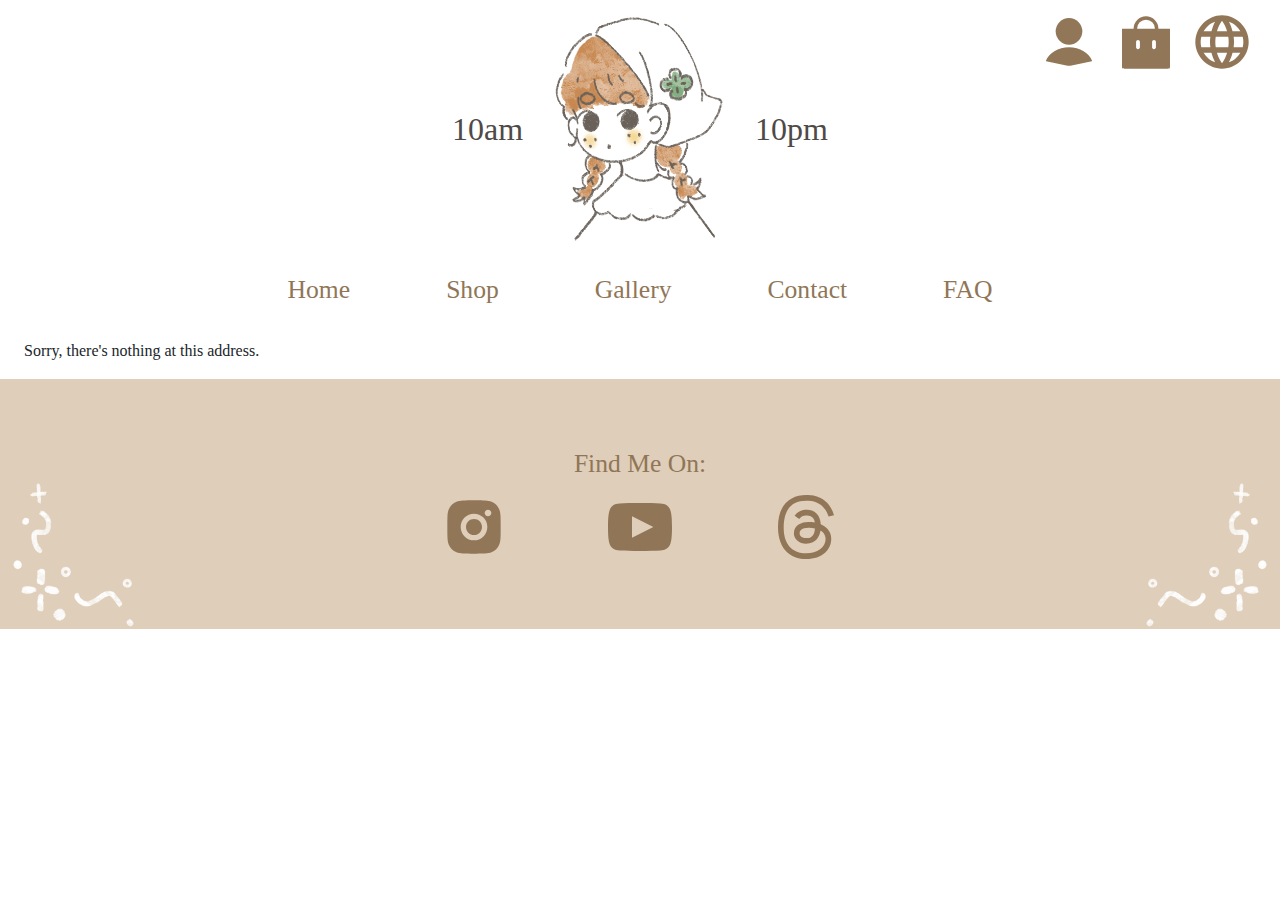
==== index.html @ 8480a0b1 "-finished home page" ====
<!DOCTYPE html>
<html lang="en">

<head>
    <script src="js/carousel.js"></script>
    <meta charset="utf-8" />
    <meta name="viewport" content="width=device-width, initial-scale=1.0" />
    <title>10AM10PM</title>
    <base href="/" />
    <link rel="stylesheet" href="css/bootstrap/bootstrap.min.css" />
    <link rel="stylesheet" href="css/app.css" />
    <link rel="icon" type="image/png" href="favicon.png" />
    <link href="10AM10PM.styles.css" rel="stylesheet" />
</head>

<body>
    <div id="app">
        <svg class="loading-progress">
            <circle r="40%" cx="50%" cy="50%" />
            <circle r="40%" cx="50%" cy="50%" />
        </svg>
        <div class="loading-progress-text"></div>
    </div>

    <div id="blazor-error-ui">
        An unhandled error has occurred.
        <a href="" class="reload">Reload</a>
        <a class="dismiss">🗙</a>
    </div>
    <script src="_framework/blazor.webassembly.js"></script>
</body>

</html>
---- css/app.css ----
@font-face {
    font-family: 'Inknut Antiqua';
    src: url('../fonts/InknutAntiqua-Light.ttf') format('truetype');
    font-weight: 300;
    font-style: normal;
}

@font-face {
    font-family: 'Inknut Antiqua';
    src: url('../fonts/InknutAntiqua-Regular.ttf') format('truetype');
    font-weight: 400;
    font-style: normal;
}

@font-face {
    font-family: 'Inknut Antiqua';
    src: url('../fonts/InknutAntiqua-Medium.ttf') format('truetype');
    font-weight: 500;
    font-style: normal;
}

@font-face {
    font-family: 'Inknut Antiqua';
    src: url('../fonts/InknutAntiqua-SemiBold.ttf') format('truetype');
    font-weight: 600;
    font-style: normal;
}

@font-face {
    font-family: 'Inknut Antiqua';
    src: url('../fonts/InknutAntiqua-Bold.ttf') format('truetype');
    font-weight: 700;
    font-style: normal;
}

@font-face {
    font-family: 'Inknut Antiqua';
    src: url('../fonts/InknutAntiqua-ExtraBold.ttf') format('truetype');
    font-weight: 800;
    font-style: normal;
}

@font-face {
    font-family: 'Inknut Antiqua';
    src: url('../fonts/InknutAntiqua-Black.ttf') format('truetype');
    font-weight: 900;
    font-style: normal;
}
@font-face {
    font-family: 'Zen Old Mincho';
    src: url('../fonts/ZenOldMincho-Regular.ttf') format('truetype');
    font-weight: 400;
    font-style: normal;
    unicode-range: U+4E00-9FFF, U+3400-4DBF, U+20000-2A6DF, U+2A700-2B73F, U+2B740-2B81F, U+2B820-2CEAF;
}

@font-face {
    font-family: 'Zen Old Mincho';
    src: url('../fonts/ZenOldMincho-Medium.ttf') format('truetype');
    font-weight: 500;
    font-style: normal;
    unicode-range: U+4E00-9FFF, U+3400-4DBF, U+20000-2A6DF, U+2A700-2B73F, U+2B740-2B81F, U+2B820-2CEAF;
}

@font-face {
    font-family: 'Zen Old Mincho';
    src: url('../fonts/ZenOldMincho-SemiBold.ttf') format('truetype');
    font-weight: 600;
    font-style: normal;
    unicode-range: U+4E00-9FFF, U+3400-4DBF, U+20000-2A6DF, U+2A700-2B73F, U+2B740-2B81F, U+2B820-2CEAF;
}

@font-face {
    font-family: 'Zen Old Mincho';
    src: url('../fonts/ZenOldMincho-Bold.ttf') format('truetype');
    font-weight: 700;
    font-style: normal;
    unicode-range: U+4E00-9FFF, U+3400-4DBF, U+20000-2A6DF, U+2A700-2B73F, U+2B740-2B81F, U+2B820-2CEAF;
}

@font-face {
    font-family: 'Zen Old Mincho';
    src: url('../fonts/ZenOldMincho-Black.ttf') format('truetype');
    font-weight: 900;
    font-style: normal;
    unicode-range: U+4E00-9FFF, U+3400-4DBF, U+20000-2A6DF, U+2A700-2B73F, U+2B740-2B81F, U+2B820-2CEAF;
}
* {
    font-family: 'Inknut Antiqua', 'Zen Old Mincho', serif;
}

html, body {
    font-family: 'Inknut Antiqua', 'Zen Old Mincho', serif;
    margin: 0;
    padding: 0;
    width: 100%;
    overflow-x: hidden;
}
:lang(zh), :lang(ch), .chinese-text {
    font-family: 'Zen Old Mincho', 'Inknut Antiqua', serif;
    font-weight: 900;
}
.mixed-content {
    font-family: 'Inknut Antiqua', 'Zen Old Mincho', serif;
}
    .mixed-content:lang(zh), .mixed-content:lang(ch) {
        font-weight: 900;
    }
.force-inknut {
    font-family: 'Inknut Antiqua', serif !important;
}
h1:focus {
    outline: none;
}

a, .btn-link {
    color: #0071c1;
}

.btn-primary {
    color: #fff;
    background-color: #1b6ec2;
    border-color: #1861ac;
}

.btn:focus, .btn:active:focus, .btn-link.nav-link:focus, .form-control:focus, .form-check-input:focus {
    box-shadow: 0 0 0 0.1rem white, 0 0 0 0.25rem #258cfb;
}

.content {
    padding-top: 1.1rem;
}

.valid.modified:not([type=checkbox]) {
    outline: 1px solid #26b050;
}

.invalid {
    outline: 1px solid red;
}

.validation-message {
    color: red;
}

#blazor-error-ui {
    background: lightyellow;
    bottom: 0;
    box-shadow: 0 -1px 2px rgba(0, 0, 0, 0.2);
    display: none;
    left: 0;
    padding: 0.6rem 1.25rem 0.7rem 1.25rem;
    position: fixed;
    width: 100%;
    z-index: 1000;
}

    #blazor-error-ui .dismiss {
        cursor: pointer;
        position: absolute;
        right: 0.75rem;
        top: 0.5rem;
    }

.blazor-error-boundary {
    background: url([data-uri]) no-repeat 1rem/1.8rem, #b32121;
    padding: 1rem 1rem 1rem 3.7rem;
    color: white;
}

    .blazor-error-boundary::after {
        content: "An error has occurred."
    }

.loading-progress {
    position: relative;
    display: block;
    width: 8rem;
    height: 8rem;
    margin: 20vh auto 1rem auto;
}

    .loading-progress circle {
        fill: none;
        stroke: #e0e0e0;
        stroke-width: 0.6rem;
        transform-origin: 50% 50%;
        transform: rotate(-90deg);
    }

        .loading-progress circle:last-child {
            stroke: #1b6ec2;
            stroke-dasharray: calc(3.141 * var(--blazor-load-percentage, 0%) * 0.8), 500%;
            transition: stroke-dasharray 0.05s ease-in-out;
        }

.loading-progress-text {
    position: absolute;
    text-align: center;
    font-weight: bold;
    inset: calc(20vh + 3.25rem) 0 auto 0.2rem;
}

    .loading-progress-text:after {
        content: var(--blazor-load-percentage-text, "Loading");
    }

code {
    color: #c02d76;
}
---- 10AM10PM.styles.css ----
/* /Layout/MainLayout.razor.rz.scp.css */
.page[b-xvhh9v6btv] {
    position: relative;
    display: flex;
    flex-direction: column;
}

main[b-xvhh9v6btv] {
    flex: 1;
}

.sidebar[b-xvhh9v6btv] {
    background-image: linear-gradient(180deg, rgb(5, 39, 103) 0%, #3a0647 70%);
}

.top-row[b-xvhh9v6btv] {
    background-color: #f7f7f7;
    border-bottom: 1px solid #d6d5d5;
    justify-content: flex-end;
    height: 3.5rem;
    display: flex;
    align-items: center;
}

    .top-row[b-xvhh9v6btv]  a, .top-row[b-xvhh9v6btv]  .btn-link {
        white-space: nowrap;
        margin-left: 1.5rem;
        text-decoration: none;
    }

    .top-row[b-xvhh9v6btv]  a:hover, .top-row[b-xvhh9v6btv]  .btn-link:hover {
        text-decoration: underline;
    }

    .top-row[b-xvhh9v6btv]  a:first-child {
        overflow: hidden;
        text-overflow: ellipsis;
    }

@media (max-width: 640.98px) {
    .top-row[b-xvhh9v6btv] {
        justify-content: space-between;
    }

    .top-row[b-xvhh9v6btv]  a, .top-row[b-xvhh9v6btv]  .btn-link {
        margin-left: 0;
    }
}

@media (min-width: 641px) {
    .page[b-xvhh9v6btv] {
        flex-direction: row;
    }

    .sidebar[b-xvhh9v6btv] {
        width: 250px;
        height: 100vh;
        position: sticky;
        top: 0;
    }

    .top-row[b-xvhh9v6btv] {
        position: sticky;
        top: 0;
        z-index: 1;
    }

    .top-row.auth[b-xvhh9v6btv]  a:first-child {
        flex: 1;
        text-align: right;
        width: 0;
    }

    .top-row[b-xvhh9v6btv], article[b-xvhh9v6btv] {
        padding-left: 0;
        padding-right: 0;
    }
}
/* /Layout/NavMenu.razor.rz.scp.css */
.navbar-toggler[b-kyd3mx2qys] {
    background-color: #907657;
    border: none;
    padding: 10px;
    cursor: pointer;
}
.navbar-toggler-icon[b-kyd3mx2qys] {
    display: inline-block;
    width: 1.5em;
    height: 1.5em;
    vertical-align: middle;
    content: "";
    background: no-repeat center center;
    background-size: 100% 100%;
    background-image: url("data:image/svg+xml,<svg viewBox='0 0 30 30' xmlns='http://www.w3.org/2000/svg'><path stroke='rgba(255, 255, 255, 1)' stroke-width='2' stroke-linecap='round' stroke-miterlimit='10' d='M4 7h22M4 15h22M4 23h22'/></svg>");
}
.navbar-brand[b-kyd3mx2qys] {
    font-size: 1.1rem;
}

.account_icon[b-kyd3mx2qys] {
    
}
.language-selector[b-kyd3mx2qys] {
    position: relative;
    display: inline-flex;
    align-items: center;
}

.language-dropdown[b-kyd3mx2qys] {
    position: absolute;
    top: 100%;
    right: 0;
    background-color: white;
    border: 1px solid #ccc;
    border-radius: 4px;
    padding: 5px;
    z-index: 1001; /* Increased z-index */
    min-width: 100px;
    box-shadow: 0 2px 5px rgba(0,0,0,0.2); /* Added shadow for visibility */
}

    .language-dropdown button[b-kyd3mx2qys] {
        display: block;
        width: 100%;
        padding: 5px 10px;
        border: none;
        background: none;
        text-align: left;
        cursor: pointer;
    }

        .language-dropdown button:hover[b-kyd3mx2qys] {
            background-color: #f0f0f0;
        }
.navbar-logo[b-kyd3mx2qys] {
    width: 20%;
    height: auto;
    min-width: 100px;
    max-width: 200px;
    padding: 1rem;
}
.svg-container[b-kyd3mx2qys] {
    position: absolute;
    top: 0px;
    right: 2%;
    z-index: 2;
    display: flex;
    align-items: center;
}
.svg-container svg[b-kyd3mx2qys] {
    flex: 0 0 auto;
    margin: 10px 0 0 1vw; /* Adjust horizontal margin as needed */
    cursor: pointer
}
.responsive-svg[b-kyd3mx2qys] {
    width: 7.5vw;
    height: 7.5vw;
    max-width: 4rem;
    max-height: 4rem;
}

.logo-container[b-kyd3mx2qys] {
    position: relative;
    display: flex;
    align-items: center;
    justify-content: center;
    width: 100%;
    z-index: 1
}

.time-text[b-kyd3mx2qys] {
    font-size: 2rem;
    color: #4D4A47;
    margin: 0 1rem;
}
.nav-container[b-kyd3mx2qys] {
    display: flex;
    flex-direction: column;
    align-items: center;
    width: 100%;
    position: relative;
}
.mobile-menu-toggle[b-kyd3mx2qys] {
    display: none;
    position: absolute;
    top: 10px;
    left: 10px;
    z-index: 1000;
}
.nav-item[b-kyd3mx2qys] {
    font-size: clamp(20px, 2vw, 32px);
    padding: 0 0.5rem;
    margin-right: 2rem;
    margin-left: 2rem;
}

.nav-item[b-kyd3mx2qys]  a {
    color: #907657 !important;
    border-radius: 4px;
    height: 3rem;
    display: flex;
    align-items: center;
    line-height: 3rem;
}

.nav-item[b-kyd3mx2qys]  a.active {
    background-color: rgba(255,255,255,0.25);
    color: #907657 !important;
    font-weight: bold;
}

.nav-item[b-kyd3mx2qys]  a:hover {
    color: #A0522D;
    color: white;
}

@media (max-width: 640.98px) {
    .mobile-menu-toggle[b-kyd3mx2qys] {
        display: block;
    }
    .navbar-collapse[b-kyd3mx2qys] {
        position: fixed;
        top: 0;
        left: -100%;
        height: 100vh;
        width: 250px;
        background-color: #F5E9BD;
        transition: left 0.3s ease;
        z-index: 999;
    }
        .navbar-collapse.show[b-kyd3mx2qys] {
            left: 0;
        }
    .nav-item[b-kyd3mx2qys] {
        padding: 0 0;
    }

    .navbar-nav[b-kyd3mx2qys] {
        flex-direction: column;
        padding-top: 60px;
    }
}

@media (min-width: 641px) {
    .navbar-toggler[b-kyd3mx2qys] {
        display: none;
    }

    .navbar-collapse[b-kyd3mx2qys] {
        display: flex !important;
    }

    .navbar-nav[b-kyd3mx2qys] {
        flex-direction: row;
        margin: 0 auto;
    }
    .mobile-menu-toggle[b-kyd3mx2qys] {
        display: none;
    }
}
/* /Pages/Home.razor.rz.scp.css */
.brown-line[b-4cf811va2l] {
    width: 75vw;
    border: none;
    height: 3px;
    background-color: #907657;
    margin: -15px auto auto auto; /* Centers the line and adds vertical space */
    max-width: 75rem;
}
@media (min-width: 640.99px) {
    .full-width-container[b-4cf811va2l] {
        width: 100vw;
        position: relative;
        height: 30vw;
        left: 50%;
        right: 50%;
        margin-left: -50vw;
        margin-right: -50vw;
        background-color: #F5E9BD;
        display: flex;
        flex-direction: column;
        padding: 30px 0;
        justify-content: center;
        align-items: center;
    }
    .carousel-container[b-4cf811va2l] {
        width: 100%;
        max-width: 51vw;
        overflow: hidden;
        position: relative;
        margin: 0 auto;
    }
    .flower-accent-top[b-4cf811va2l],
    .flower-accent-bottom[b-4cf811va2l] {
        position: absolute;
        left: 0;
        right: 0;
        height: 4vw; /* Adjust as needed */
        background-image: url('images/flower_accent.png');
        background-repeat: repeat-x;
        background-size: auto 100%;
    }
}
    @media (max-width: 640.98px) {
        .brown-line[b-4cf811va2l] {
            display: none; /* This hides the line on smaller screens */
        }

        .clover-accent[b-4cf811va2l] {
            display: none;
        }

        .main-content[b-4cf811va2l] {
            margin: 0;
        }

        .carousel-container .carousel img[b-4cf811va2l] {
            width: 50.0%; /* Instead of a fixed width */
            object-fit: contain; /* Maintains aspect ratio */
            padding: 5px;
            /*min-width: 210px*/
        }

        .full-width-container[b-4cf811va2l] {
            width: 100vw;
            position: relative;
            height: 30vh;
            left: 50%;
            right: 50%;
            margin-left: -50vw;
            margin-right: -50vw;
            background-color: #F5E9BD;
            display: flex;
            flex-direction: column;
            padding: 30px 0;
            justify-content: center;
            align-items: center;
        }
        .carousel-container[b-4cf811va2l] {
            width: 100%;
            max-width: 81vw;
            overflow: hidden;
            position: relative;
            margin: 0 auto;
        }
        .flower-accent-top[b-4cf811va2l],
        .flower-accent-bottom[b-4cf811va2l] {
            position: absolute;
            left: 0;
            right: 0;
            height: 10vw; /* Adjust as needed */
            background-image: url('images/flower_accent.png');
            background-repeat: repeat-x;
            background-size: auto 100%;
        }
    }

    .main-container[b-4cf811va2l] {
        display: flex;
        justify-content: center;
        align-items: stretch;
        padding: 20px;
        max-width: 100%;
        box-sizing: border-box;
    }

    .main-content[b-4cf811va2l] {
        text-align: center;
        margin: 0 20px;
        display: flex;
        flex-direction: column;
        justify-content: center;
    }

    .main-image[b-4cf811va2l] {
        max-width: 100%;
        height: auto;
        height: 30vw; /* Instead of a fixed height */
        object-fit: contain; /* Maintains aspect ratio */
        min-height: 200px;
    }

    .clover-accent[b-4cf811va2l] {
        height: 30vw; /* Adjust as needed */
        object-fit: cover;
        align-self: stretch;
    }

    .left-clover[b-4cf811va2l] {
        transform: scaleX(-1);
    }
    /* ... other styles ... */

    .main-content h1[b-4cf811va2l] {
        font-size: clamp(24px, 2vw, 32px);
        color: #907657;
    }

    .main-content h2[b-4cf811va2l] {
        font-size: clamp(12px, 1.2vw, 24px);
        color: #907657;
    }

.main-content p[b-4cf811va2l] {
    font-size: clamp(16px, 1.5vw, 24px);
    color: #907657;
}

.shop-title[b-4cf811va2l] {
    display: flex;
    justify-content: center;
    align-items: center;
    font-size: clamp(36px, 3vw, 48px);
    color: #907657;
    padding: 2vh 0;
}
.spacer[b-4cf811va2l] {
    height: 100px; /* Adjust this value to increase or decrease the space */
    width: 100%;
}
.carousel[b-4cf811va2l] {
    display: flex;
    transition: transform 0.5s ease-in-out;
}

        .carousel img[b-4cf811va2l] {
            width: 33.3%; /* Instead of a fixed width */
            object-fit: contain; /* Maintains aspect ratio */

            padding: 5px;
            /*min-width: 140px*/
        }

    .btn[b-4cf811va2l] {
        position: absolute;
        top: 50%;
        transform: translateY(-50%);
        background: rgba(0,0,0,0.5);
        color: white;
        padding: 10px;
        border: none;
        cursor: pointer;
    }

    .btn-left[b-4cf811va2l] {
        left: 10px;
    }

    .btn-right[b-4cf811va2l] {
        right: 10px;
    }


.custom-button[b-4cf811va2l] {
    display: flex;
    align-items: center;
    justify-content: center;
    background-color: #E0B787; /* Light orange background */
    color: white; /* White text */
    text-decoration: none;
    border-radius: 1vw; /* Rounded corners */
    font-size: clamp(20px, 2vw, 28px);
    font-weight: bold;
    text-transform: lowercase;
    transition: background-color 0.3s ease;
    border: none; /* Remove any default border */
    cursor: pointer; /* Change cursor to pointer on hover */
    height: 5vw;
    width: 15vw;
    min-width: 160px;
    min-height: 60px;
    margin: 2vh;
}

.ch-text[b-4cf811va2l]{
    font-weight: 900;
}

.button-container[b-4cf811va2l] {
    margin-top: 20px; /* Space between carousel and button */
    text-align: center; /* Center the button if needed */
}


.flower-accent-top[b-4cf811va2l] {
    top: 0;
}

.flower-accent-bottom[b-4cf811va2l] {
    bottom: 0;
    transform: rotate(180deg); /* Flip the bottom accent */
}

.full-width-container.green[b-4cf811va2l] {
    background-color: #E0EED9;
}
.custom-button.green[b-4cf811va2l] {
    background-color: #A2B89E; /* Or any color that fits your design for the green section */
}
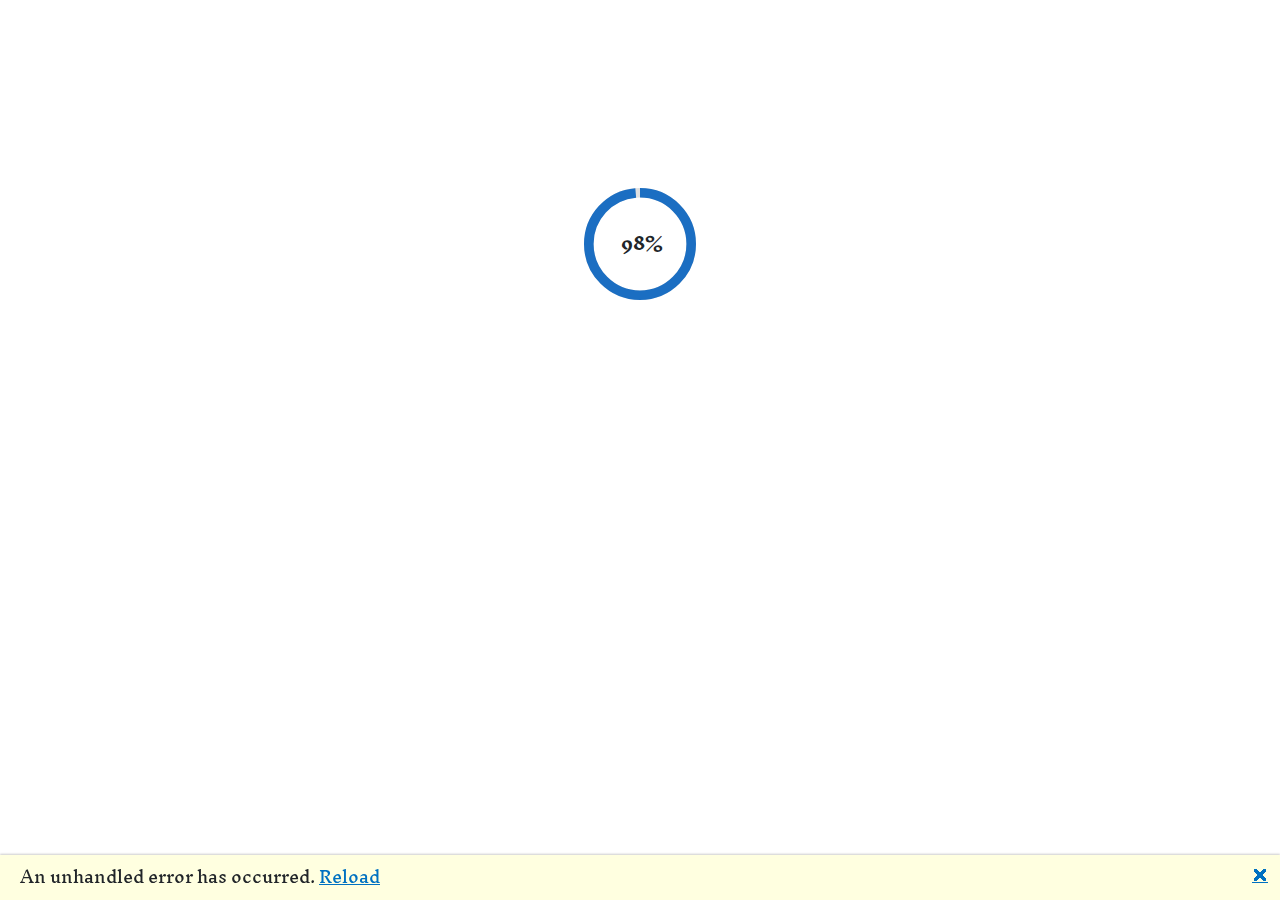
==== commit dc3c1c95: "Website completion, test phase" ====
--- a/index.html
+++ b/index.html
@@ -1,8 +1,8 @@
 <!DOCTYPE html>
 <html lang="en">
-
 <head>
     <script src="js/carousel.js"></script>
+    <script src="https://js.stripe.com/v3/"></script>
     <meta charset="utf-8" />
     <meta name="viewport" content="width=device-width, initial-scale=1.0" />
     <title>10AM10PM</title>
@@ -12,7 +12,6 @@
     <link rel="icon" type="image/png" href="favicon.png" />
     <link href="10AM10PM.styles.css" rel="stylesheet" />
 </head>
-
 <body>
     <div id="app">
         <svg class="loading-progress">
@@ -21,13 +20,51 @@
         </svg>
         <div class="loading-progress-text"></div>
     </div>
-
     <div id="blazor-error-ui">
         An unhandled error has occurred.
         <a href="" class="reload">Reload</a>
         <a class="dismiss">🗙</a>
     </div>
     <script src="_framework/blazor.webassembly.js"></script>
+
+    <script>
+        window.initializeStripe = function () {
+            window.stripe = Stripe('pk_test_51Q2q27KiIA0BqBP9jHNttEKxHFFEmfctH0QEBwAXBZZiYV3fj2tr8VXA9JafPJ4hBvSVBt8F7WRLd3dTFLowVocB00L9AhXna0');
+            window.redirectToCheckout = async function (lineItems, location) {
+                let allowedCountries;
+
+                // Set allowed countries based on selected location
+                switch (location) {
+                    case 'hongkong':
+                        allowedCountries = ['HK'];
+                        break;
+                    case 'macau':
+                        allowedCountries = ['MO'];
+                        break;
+                    case 'taiwan':
+                        allowedCountries = ['TW'];
+                        break;
+                    default:
+                        allowedCountries = ['HK', 'MO', 'TW'];
+                        break;
+                }
+
+                const { error } = await window.stripe.redirectToCheckout({
+                    lineItems: lineItems,
+                    mode: 'payment',
+                    shippingAddressCollection: {
+                        allowedCountries: allowedCountries,
+                    },
+                    successUrl: window.location.origin + '/success',
+                    cancelUrl: window.location.origin + '/canceled',
+                });
+                if (error) {
+                    console.error('Error:', error);
+                }
+            };
+        }
+        // Call initializeStripe after Blazor is loaded
+        Blazor.start().then(initializeStripe);
+    </script>
 </body>
-
 </html>--- a/10AM10PM.styles.css
+++ b/10AM10PM.styles.css
@@ -150,13 +150,24 @@
 .svg-container svg[b-kyd3mx2qys] {
     flex: 0 0 auto;
     margin: 10px 0 0 1vw; /* Adjust horizontal margin as needed */
-    cursor: pointer
+    cursor: pointer;
+    position: relative;
 }
 .responsive-svg[b-kyd3mx2qys] {
     width: 7.5vw;
     height: 7.5vw;
     max-width: 4rem;
     max-height: 4rem;
+}
+.cart-count[b-kyd3mx2qys] {
+    position: absolute;
+    background-color: #917657;
+    color: #FFFFFF; /* Dark yellow color */
+    border-radius: 50%;
+    padding: 2px 6px;
+    font-size: 0.8rem;
+    font-weight: bold;
+    font-family: 'Arial', sans-serif; /* You can change this to match your preferred font */
 }
 
 .logo-container[b-kyd3mx2qys] {
@@ -258,6 +269,308 @@
         display: none;
     }
 }
+/* /Pages/Cart.razor.rz.scp.css */
+.container[b-8nebi77v7z] {
+    max-width: 1200px;
+    margin: 0 auto;
+    padding: 20px;
+}
+
+.top-section[b-8nebi77v7z] {
+    background-color: #E0EED9;
+    padding: 20px;
+    display: flex;
+    justify-content: space-between;
+    align-items: center;
+    margin-bottom: 0;
+}
+
+    .top-section h1[b-8nebi77v7z] {
+        color: #907657;
+        margin: 0;
+    }
+
+.keep-shopping-btn[b-8nebi77v7z] {
+    background-color: #907657;
+    color: white;
+    border: none;
+    padding: 10px 20px;
+    cursor: pointer;
+    border-radius: 5px;
+}
+.cart-content[b-8nebi77v7z] {
+    /* Remove any top margin to eliminate white space */
+    margin-top: 0;
+}
+
+.cart-table[b-8nebi77v7z] {
+    width: 100%;
+    border-collapse: collapse;
+    margin-top: 20px;
+}
+
+    .cart-table th[b-8nebi77v7z] {
+        background-color: #E0EED9;
+        color: #907657;
+        padding: 10px;
+        text-align: left;
+    }
+
+    .cart-table td[b-8nebi77v7z] {
+        background-color: white;
+        padding: 10px;
+        border-bottom: 3px solid #907657;
+    }
+
+.cart-item img[b-8nebi77v7z] {
+    width: 100px;
+    height: 100px;
+    object-fit: cover;
+    margin-right: 10px;
+}
+
+.quantity-control-container[b-8nebi77v7z] {
+    display: flex;
+    align-items: center;
+    justify-content: flex-start;
+    gap: 10px;
+}
+
+.quantity-control[b-8nebi77v7z] {
+    display: flex;
+    align-items: center;
+    border: 2px solid #907657;
+    border-radius: 8px;
+    overflow: hidden;
+    width: fit-content;
+    background-color: white;
+}
+
+    .quantity-control button[b-8nebi77v7z] {
+        background-color: white;
+        color: black;
+        border: none;
+        padding: 5px 10px;
+        cursor: pointer;
+        font-size: 16px;
+        font-weight: bold;
+    }
+
+    .quantity-control input[b-8nebi77v7z] {
+        width: 40px;
+        text-align: center;
+        border: none;
+        background-color: white;
+        color: #907657;
+        font-weight: bold;
+        font-size: 16px;
+        padding: 5px 0;
+        -moz-appearance: textfield;
+    }
+
+        .quantity-control input[b-8nebi77v7z]::-webkit-outer-spin-button,
+        .quantity-control input[b-8nebi77v7z]::-webkit-inner-spin-button {
+            -webkit-appearance: none;
+            margin: 0;
+        }
+
+.trash-icon[b-8nebi77v7z] {
+    color: #907657;
+    cursor: pointer;
+    font-size: 20px;
+}
+
+.bottom-section[b-8nebi77v7z] {
+    display: flex;
+    margin-top: 20px;
+    gap: 20px;
+}
+
+.delivery-options[b-8nebi77v7z] {
+    flex: 1;
+    background-color: #E0EED9;
+    padding: 20px;
+    border-radius: 10px;
+}
+
+    .delivery-options select[b-8nebi77v7z] {
+        width: 100%;
+        padding: 10px;
+        margin-top: 5px;
+        margin-bottom: 15px;
+        border: 1px solid #907657;
+        border-radius: 5px;
+    }
+
+.order-summary[b-8nebi77v7z] {
+    flex: 1;
+    background-color: white;
+    border: 3px solid #907657;
+    padding: 20px;
+    border-radius: 10px;
+}
+
+.checkout-btn[b-8nebi77v7z] {
+    background-color: #907657;
+    color: white;
+    border: none;
+    padding: 10px 20px;
+    cursor: pointer;
+    width: 100%;
+    margin-top: 20px;
+    border-radius: 5px;
+}
+
+    .checkout-btn:disabled[b-8nebi77v7z] {
+        background-color: #cccccc;
+        cursor: not-allowed;
+    }
+.empty-cart[b-8nebi77v7z] {
+    background-color: white;
+    padding: 60px 20px;
+    text-align: center;
+    margin-top: 0;
+    border-bottom-left-radius: 10px;
+    border-bottom-right-radius: 10px;
+}
+
+.empty-cart-content[b-8nebi77v7z] {
+    max-width: 400px;
+    margin: 0 auto;
+}
+
+.empty-cart h2[b-8nebi77v7z] {
+    color: #907657;
+    font-size: 24px;
+    margin-bottom: 15px;
+}
+
+.empty-cart p[b-8nebi77v7z] {
+    color: #907657;
+    margin-bottom: 30px;
+}
+
+.shop-now-btn[b-8nebi77v7z] {
+    background-color: #907657;
+    color: white;
+    border: none;
+    padding: 15px 40px;
+    font-size: 18px;
+    cursor: pointer;
+    border-radius: 5px;
+    transition: background-color 0.3s ease;
+}
+
+    .shop-now-btn:hover[b-8nebi77v7z] {
+        background-color: #A0522D;
+    }
+/* /Pages/Contact.razor.rz.scp.css */
+.form-container[b-82aqpd05nt]{
+    display: flex;
+    justify-content: center;
+}
+/* /Pages/FAQ.razor.rz.scp.css */
+.faq-container[b-ncxyjdjt8y] {
+    max-width: 800px;
+    margin: 0 auto;
+    padding: 20px;
+    font-family: Arial, sans-serif;
+    line-height: 1.6;
+    color: #333;
+}
+
+h1[b-ncxyjdjt8y] {
+    color: #907657;
+    border-bottom: 2px solid #907657;
+    padding-bottom: 10px;
+}
+
+h2[b-ncxyjdjt8y] {
+    color: #907657;
+    margin-top: 30px;
+}
+
+h3[b-ncxyjdjt8y] {
+    color: #A0522D;
+}
+
+ul[b-ncxyjdjt8y], ol[b-ncxyjdjt8y] {
+    margin-left: 20px;
+}
+
+p[b-ncxyjdjt8y] {
+    margin-bottom: 15px;
+}
+
+strong[b-ncxyjdjt8y] {
+    font-weight: bold;
+}
+/* /Pages/Gallery.razor.rz.scp.css */
+.gallery-container[b-njn78og784] {
+    background-color: #E0EED9;
+    padding: 0;
+    padding-top: 1%;
+    padding-bottom: 1%;
+    position: relative;
+    width: 100vw;
+    left: 50%;
+    right: 50%;
+    margin-left: -50vw;
+    margin-right: -50vw;
+}
+
+.gallery-title[b-njn78og784] {
+    color: #907657;
+    text-align: center;
+    font-size: 3.5rem;
+    margin-bottom: 1rem;
+}
+
+.flower-accent[b-njn78og784] {
+    background-image: url('images/flower_accent.png');
+    background-repeat: repeat-x;
+    background-size: auto 100%;
+    height: 4vw;
+    margin-bottom: 2rem;
+}
+
+.image-grid[b-njn78og784] {
+    display: grid;
+    grid-template-columns: repeat(3, 1fr);
+    gap: 3rem;
+    padding: 3rem;
+}
+
+.image-item[b-njn78og784] {
+    cursor: pointer;
+    transition: transform 0.3s ease;
+    aspect-ratio: 1 / 1;
+    overflow: hidden;
+}
+
+    .image-item:hover[b-njn78og784] {
+        transform: scale(1.05);
+    }
+
+    .image-item img[b-njn78og784] {
+        width: 100%;
+        height: 100%;
+        object-fit: cover;
+        object-position: center;
+        border-radius: 8px;
+    }
+
+@media (max-width: 768px) {
+    .image-grid[b-njn78og784] {
+        grid-template-columns: repeat(2, 1fr);
+    }
+}
+
+@media (max-width: 480px) {
+    .image-grid[b-njn78og784] {
+        grid-template-columns: 1fr;
+    }
+}
 /* /Pages/Home.razor.rz.scp.css */
 .brown-line[b-4cf811va2l] {
     width: 75vw;
@@ -267,6 +580,16 @@
     margin: -15px auto auto auto; /* Centers the line and adds vertical space */
     max-width: 75rem;
 }
+.input-container[b-4cf811va2l] {
+    display: flex;
+    align-items: center;
+    justify-content: center;
+    gap: 20px; /* Space between carousel and buttons */
+    width: 100%;
+    max-width: calc(51vw + 100px); /* Carousel width plus space for buttons */
+    margin: 0 auto;
+}
+
 @media (min-width: 640.99px) {
     .full-width-container[b-4cf811va2l] {
         width: 100vw;
@@ -300,6 +623,15 @@
         background-repeat: repeat-x;
         background-size: auto 100%;
     }
+    .clover-accent[b-4cf811va2l] {
+        display: none;
+    }
+    .main-image[b-4cf811va2l] {
+        width: 100vw;
+        height: 30vw;
+        object-fit: cover;
+        min-height: 200px;
+    } 
 }
     @media (max-width: 640.98px) {
         .brown-line[b-4cf811va2l] {
@@ -312,6 +644,11 @@
 
         .main-content[b-4cf811va2l] {
             margin: 0;
+        }
+        .main-image[b-4cf811va2l] {
+        height: 50vw; /* Adjust this value to control the relative height on mobile */
+        object-fit: cover; /* This ensures the image covers the container and gets cut off on the sides */
+        object-position: center; /* Keeps the central part of the image visible */
         }
 
         .carousel-container .carousel img[b-4cf811va2l] {
@@ -339,7 +676,7 @@
         .carousel-container[b-4cf811va2l] {
             width: 100%;
             max-width: 81vw;
-            overflow: hidden;
+            overflow: visible;
             position: relative;
             margin: 0 auto;
         }
@@ -353,32 +690,32 @@
             background-repeat: repeat-x;
             background-size: auto 100%;
         }
+        .btn[b-4cf811va2l] {
+            padding: 15px; /* Smaller buttons on mobile */
+            width: 30px;
+            height: 30px;
+        }
     }
 
     .main-container[b-4cf811va2l] {
         display: flex;
-        justify-content: center;
-        align-items: stretch;
-        padding: 20px;
-        max-width: 100%;
+        flex-direction: column;
+        align-items: center;
+        width: 100%;
+        padding: 0;
         box-sizing: border-box;
+        overflow: hidden;
     }
 
     .main-content[b-4cf811va2l] {
+        width: 100%;
         text-align: center;
-        margin: 0 20px;
         display: flex;
         flex-direction: column;
-        justify-content: center;
-    }
-
-    .main-image[b-4cf811va2l] {
-        max-width: 100%;
-        height: auto;
-        height: 30vw; /* Instead of a fixed height */
-        object-fit: contain; /* Maintains aspect ratio */
-        min-height: 200px;
-    }
+        align-items: center;
+    }
+
+    
 
     .clover-accent[b-4cf811va2l] {
         height: 30vw; /* Adjust as needed */
@@ -431,24 +768,25 @@
             /*min-width: 140px*/
         }
 
-    .btn[b-4cf811va2l] {
-        position: absolute;
-        top: 50%;
-        transform: translateY(-50%);
-        background: rgba(0,0,0,0.5);
-        color: white;
-        padding: 10px;
-        border: none;
-        cursor: pointer;
-    }
-
-    .btn-left[b-4cf811va2l] {
-        left: 10px;
-    }
-
-    .btn-right[b-4cf811va2l] {
-        right: 10px;
-    }
+.btn[b-4cf811va2l] {
+    position: static;
+    top: 50%;
+    background: rgba(144, 118, 87, 0.7); /* Using your theme brown color with some transparency */
+    color: white;
+    padding: 20px;
+    border: none;
+    cursor: pointer;
+    border-radius: 50%;
+    width: 2vw;
+    height: 2vw;
+    display: flex;
+    align-items: center;
+    justify-content: center;
+    transition: background-color 0.3s ease;
+    flex-shrink: 0
+}
+
+    
 
 
 .custom-button[b-4cf811va2l] {
@@ -480,7 +818,9 @@
     margin-top: 20px; /* Space between carousel and button */
     text-align: center; /* Center the button if needed */
 }
-
+.mixed-content[b-4cf811va2l]{
+    padding: 5pt;
+}
 
 .flower-accent-top[b-4cf811va2l] {
     top: 0;
@@ -497,3 +837,483 @@
 .custom-button.green[b-4cf811va2l] {
     background-color: #A2B89E; /* Or any color that fits your design for the green section */
 }
+/* /Pages/ImageViewer.razor.rz.scp.css */
+.image-viewer-container[b-e759wyygk5] {
+    display: flex;
+    flex-direction: column;
+    align-items: center;
+    justify-content: flex-start;
+    min-height: 100vh;
+    background-color: #E0EED9;
+    position: relative;
+    width: 100vw;
+    left: 50%;
+    right: 50%;
+    padding-top: 1%;
+    padding-bottom: 1%;
+    margin-left: -50vw;
+    margin-right: -50vw;
+    box-sizing: border-box;
+}
+
+.gallery-title[b-e759wyygk5] {
+    color: #907657;
+    text-align: center;
+    font-size: 3.5rem;
+    margin-bottom: 1rem;
+}
+
+.flower-accent[b-e759wyygk5] {
+    background-image: url('../images/flower_accent.png');
+    background-repeat: repeat-x;
+    background-size: auto 100%;
+    height: 8vh;
+    min-height: 30px;
+    width: 100%;
+    margin-bottom: 2rem;
+}
+
+.image-navigation[b-e759wyygk5] {
+    display: flex;
+    align-items: center;
+    justify-content: center;
+    width: 100%;
+    position: relative;
+}
+
+.image-container[b-e759wyygk5] {
+    width: 60vw;
+    height: 80vh;
+    display: flex;
+    justify-content: center;
+    align-items: center;
+    overflow: hidden;
+    position: relative;
+}
+
+.full-image[b-e759wyygk5] {
+    position: absolute;
+    top: 50%;
+    left: 50%;
+    transform: translate(-50%, -50%);
+    width: 100%;
+    height: 100%;
+    object-fit: cover;
+}
+
+.nav-button[b-e759wyygk5] {
+    background-color: #E0EED9;
+    color: #907657;
+    border: none;
+    padding: 5rem 2rem;
+    font-size: 8rem;
+    cursor: pointer;
+    transition: background-color 0.3s ease;
+    position: absolute;
+    top: 50%;
+    transform: translateY(-50%);
+    z-index: 10;
+}
+
+    .nav-button:hover[b-e759wyygk5] {
+        background-color: #A0522D;
+    }
+
+.nav-button-left[b-e759wyygk5] {
+    left: 1rem;
+}
+
+.nav-button-right[b-e759wyygk5] {
+    right: 1rem;
+}
+
+@media (max-width: 768px) {
+    .image-container[b-e759wyygk5] {
+        width: 90vw;
+        height: 50vh;
+    }
+
+    .nav-button[b-e759wyygk5] {
+        position: static;
+        transform: none;
+        margin-top: 1rem;
+    }
+
+    .image-navigation[b-e759wyygk5] {
+        flex-direction: column;
+    }
+}
+
+@media (max-width: 480px) {
+    .image-container[b-e759wyygk5] {
+        width: 95vw;
+        height: 40vh;
+    }
+}
+/* /Pages/ProductDetails.razor.rz.scp.css */
+
+.main-container[b-aettxkuqa2] {
+    display: flex;
+    flex: 1;
+    max-width: 1200px;
+    margin: 0 auto; /* Add this line to center the container */
+    width: 100%; /* Add this line to ensure full width */
+}
+
+.left-column[b-aettxkuqa2], .right-column[b-aettxkuqa2] {
+    flex: 1;
+}
+
+.left-column[b-aettxkuqa2] {
+    background-color: white; /* Changed from #E0EED9 to white */
+    padding: 20px;
+    display: flex;
+    flex-direction: column;
+    align-items: center;
+}
+
+.main-image-container[b-aettxkuqa2] {
+    width: 100%;
+    padding-bottom: 100%;
+    position: relative;
+    overflow: hidden;
+    margin-bottom: 20px;
+}
+
+    .main-image-container img[b-aettxkuqa2] {
+        position: absolute;
+        top: 0;
+        left: 0;
+        width: 100%;
+        height: 100%;
+        object-fit: cover;
+    }
+
+.thumbnail-container[b-aettxkuqa2] {
+    display: flex;
+    flex-wrap: wrap;
+    justify-content: space-between;
+    width: 100%;
+}
+
+.thumbnail[b-aettxkuqa2] {
+    width: calc(50% - 5px);
+    padding-bottom: calc(50% - 5px);
+    margin-bottom: 10px;
+    position: relative;
+    overflow: hidden;
+}
+
+    .thumbnail img[b-aettxkuqa2] {
+        position: absolute;
+        top: 0;
+        left: 0;
+        width: 100%;
+        height: 100%;
+        object-fit: cover;
+    }
+
+.right-column[b-aettxkuqa2] {
+    display: flex;
+    flex-direction: column;
+    padding: 20px;
+    background-color: white;
+}
+
+.right-top[b-aettxkuqa2] {
+    flex: 1;
+    background-color: #F5E9BD;
+    border-radius: 20px;
+    padding: 20px;
+    margin-bottom: 20px;
+}
+
+.right-bottom[b-aettxkuqa2] {
+    flex: 1;
+    padding: 20px;
+}
+
+.bottom-section[b-aettxkuqa2] {
+    background-color: white; /* Changed from #E0EED9 to white */
+    padding: 40px 20px;
+    display: flex;
+    justify-content: center;
+    align-items: center;
+}
+
+.bottom-images[b-aettxkuqa2] {
+    display: flex;
+    justify-content: center;
+    gap: 20px;
+    flex-wrap: wrap;
+}
+
+.bottom-image[b-aettxkuqa2] {
+    width: 200px;
+    height: 200px;
+    overflow: hidden;
+}
+
+    .bottom-image img[b-aettxkuqa2] {
+        width: 100%;
+        height: 100%;
+        object-fit: cover;
+    }
+.right-top h1[b-aettxkuqa2] {
+    color: #907657;
+    margin-bottom: 10px;
+}
+
+.right-top .price[b-aettxkuqa2] {
+    font-size: 1.5em;
+    font-weight: bold;
+    color: #907657;
+    margin-bottom: 10px;
+}
+
+.quantity-selector[b-aettxkuqa2] {
+    margin-bottom: 20px;
+}
+
+    .quantity-selector label[b-aettxkuqa2] {
+        margin-right: 10px;
+    }
+
+    .quantity-selector input[b-aettxkuqa2] {
+        width: 60px;
+        padding: 5px;
+    }
+
+.add-to-cart-button[b-aettxkuqa2], .buy-now-button[b-aettxkuqa2] {
+    background-color: #907657;
+    color: white;
+    border: none;
+    padding: 10px 20px;
+    font-size: 1em;
+    cursor: pointer;
+    transition: background-color 0.3s;
+    width: 100%;
+    margin-bottom: 10px;
+}
+
+    .add-to-cart-button:hover[b-aettxkuqa2], .buy-now-button:hover[b-aettxkuqa2] {
+        background-color: #705637;
+    }
+
+.buy-now-button[b-aettxkuqa2] {
+    background-color: #E0B787;
+}
+
+    .buy-now-button:hover[b-aettxkuqa2] {
+        background-color: #D1A676;
+    }
+
+.right-bottom h2[b-aettxkuqa2] {
+    color: #907657;
+    margin-bottom: 10px;
+}
+.bottom-section[b-aettxkuqa2] {
+    background-color: white;
+    padding: 40px 20px;
+    display: flex;
+    flex-direction: column;
+    align-items: center;
+}
+
+.related-products-title[b-aettxkuqa2] {
+    color: #907657;
+    font-size: 2rem;
+    margin-bottom: 20px;
+    text-align: center;
+}
+
+.related-products[b-aettxkuqa2] {
+    display: grid;
+    grid-template-columns: repeat(3, 1fr);
+    gap: 2vw;
+    max-width: 1200px;
+    width: 100%;
+}
+
+.product-item[b-aettxkuqa2] {
+    display: flex;
+    flex-direction: column;
+    align-items: flex-start;
+    text-align: left;
+    padding: 0px;
+    border: 1px solid #e0e0e0;
+    border-radius: 8px;
+    transition: box-shadow 0.3s ease;
+    background: #E0EED9;
+    cursor: pointer;
+}
+
+    .product-item:hover[b-aettxkuqa2] {
+        box-shadow: 0 4px 8px rgba(0, 0, 0, 0.1);
+    }
+
+.product-image[b-aettxkuqa2] {
+    width: 100%;
+    height: 250px;
+    object-fit: cover;
+    margin-bottom: 10px;
+    border-radius: 4px;
+}
+
+.product-name[b-aettxkuqa2] {
+    font-size: 1.2rem;
+    color: #907657;
+    margin-bottom: 5px;
+    margin-left: 5px;
+    text-align: left;
+}
+
+.product-price[b-aettxkuqa2] {
+    font-size: 1.1rem;
+    color: #907657;
+    font-weight: bold;
+    text-align: left;
+    margin-left: 5px;
+}
+
+@media (max-width: 768px) {
+    .related-products[b-aettxkuqa2] {
+        grid-template-columns: repeat(2, 1fr);
+    }
+}
+
+@media (max-width: 480px) {
+    .related-products[b-aettxkuqa2] {
+        grid-template-columns: 1fr;
+    }
+}
+@media (max-width: 768px) {
+    .main-container[b-aettxkuqa2] {
+        flex-direction: column;
+    }
+
+    .left-column[b-aettxkuqa2], .right-column[b-aettxkuqa2] {
+        width: 100%;
+    }
+
+    .right-column[b-aettxkuqa2] {
+        order: 2;
+    }
+
+    .related-products[b-aettxkuqa2] {
+        grid-template-columns: repeat(2, 1fr);
+    }
+}
+
+@media (max-width: 480px) {
+    .related-products[b-aettxkuqa2] {
+        grid-template-columns: 1fr;
+    }
+
+    .thumbnail[b-aettxkuqa2] {
+        width: calc(33.33% - 5px);
+        padding-bottom: calc(33.33% - 5px);
+    }
+}
+/* /Pages/Shop.razor.rz.scp.css */
+.shop-container[b-a6ccubxkqi] {
+    width: 100%;
+    max-width: 1200px;
+    margin: 0 auto;
+    padding: 20px;
+}
+
+.yellow-header[b-a6ccubxkqi] {
+    background-color: #F5E9BD;
+    padding: 20px 0;
+    position: relative;
+    margin-bottom: 40px;
+    width: 100vw;
+    left: 50%;
+    right: 50%;
+    margin-left: -50vw;
+    margin-right: -50vw;
+}
+
+.shop-title[b-a6ccubxkqi] {
+    text-align: center;
+    color: #907657;
+    font-size: 2.5rem;
+    margin: 0;
+    position: relative; /* Add this line */
+    z-index: 2; /* Increase this value */
+}
+
+
+.shop-accent-bottom[b-a6ccubxkqi] {
+    position: absolute;
+    left: 0;
+    right: 0;
+    height: 100px;
+    background-image: url('images/shop_header.png');
+    background-repeat: repeat-x;
+    background-size: auto 100%;
+    bottom: -20px;
+    z-index: 1; /* Increase this value */
+}
+
+.product-list[b-a6ccubxkqi] {
+    display: grid;
+
+    grid-template-columns: repeat(3, 1fr);
+    gap: 2vw;
+    max-width: 1200px;
+}
+
+.product-item[b-a6ccubxkqi] {
+    display: flex;
+    flex-direction: column;
+    align-items: flex-start; /* Changed from center to flex-start */
+    text-align: left; /* Changed from center to left */
+    padding: 0px; /* Reduced padding */
+    border: 1px solid #e0e0e0;
+    border-radius: 8px;
+    transition: box-shadow 0.3s ease;
+    background: #E0EED9;
+}
+
+    .product-item:hover[b-a6ccubxkqi] {
+        box-shadow: 0 4px 8px rgba(0, 0, 0, 0.1);
+    }
+
+.product-image[b-a6ccubxkqi] {
+    width: 100%;
+    /*max-width: 200px;*/
+    height: 250px;
+    object-fit: cover;
+    margin-bottom: 10px;
+    border-radius: 4px;
+}
+
+.product-name[b-a6ccubxkqi] {
+    font-size: 1.2rem;
+    color: #907657;
+    margin-bottom: 5px;
+    margin-left: 5px;
+    text-align: left;
+}
+
+.product-price[b-a6ccubxkqi] {
+    font-size: 1.1rem;
+    color: #907657;
+    font-weight: bold;
+    text-align: left;
+    margin-left: 5px;
+}
+
+@media (max-width: 768px) {
+    .product-list[b-a6ccubxkqi] {
+        grid-template-columns: repeat(2, 1fr);
+    }
+}
+
+@media (max-width: 480px) {
+    .product-list[b-a6ccubxkqi] {
+        grid-template-columns: 1fr;
+    }
+}
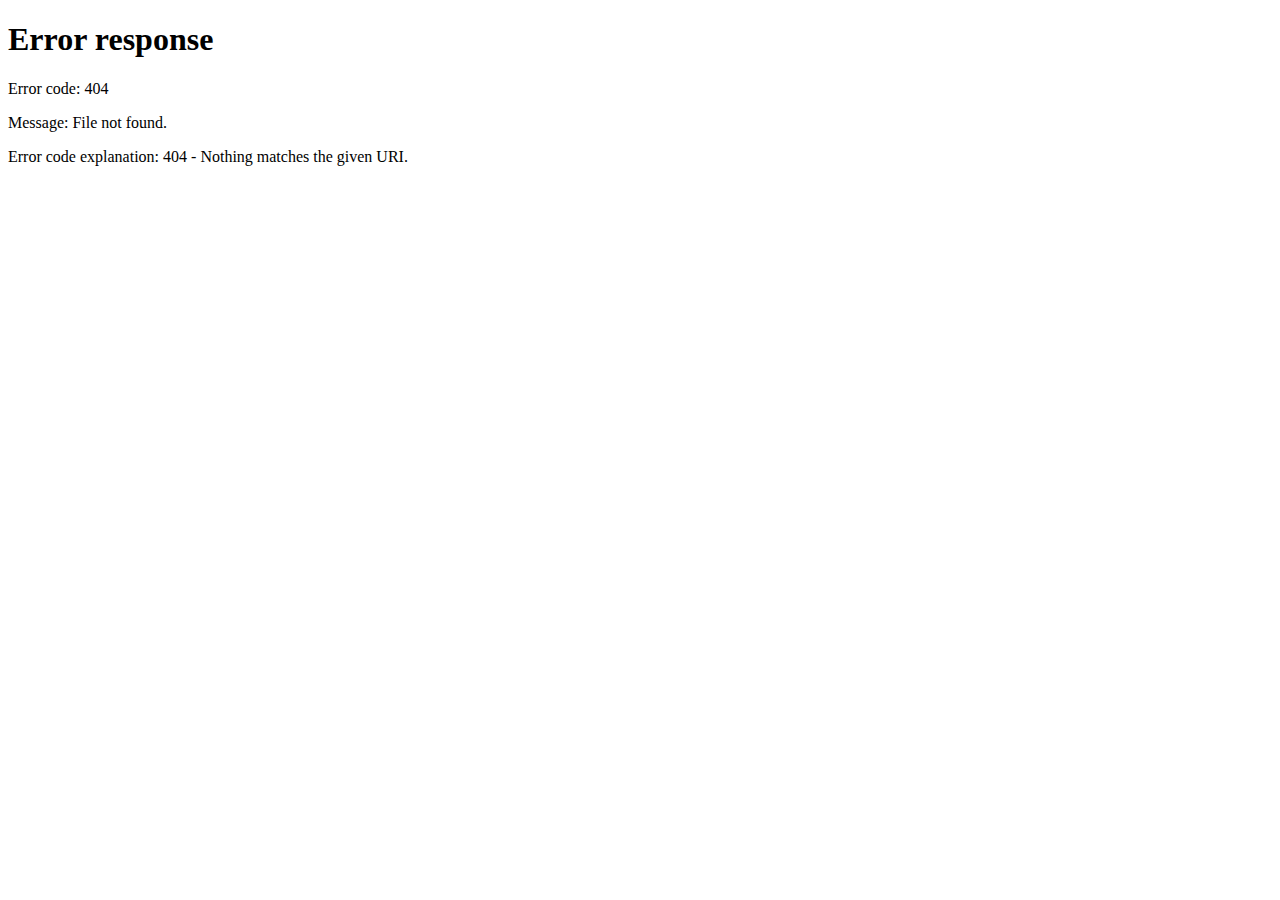
==== commit 3cd1f9ae: "-404 redirect added" ====
--- a/index.html
+++ b/index.html
@@ -67,4 +67,30 @@
         Blazor.start().then(initializeStripe);
     </script>
 </body>
+</html>
+
+<!-- 404.html -->
+<!DOCTYPE html>
+<html>
+<head>
+    <meta charset="utf-8">
+    <title>10AM10PM</title>
+    <script type="text/javascript">
+        // Single Page Apps for GitHub Pages
+        // MIT License
+        // https://github.com/rafgraph/spa-github-pages
+        var pathSegmentsToKeep = 1;
+
+        var l = window.location;
+        l.replace(
+            l.protocol + '//' + l.hostname + (l.port ? ':' + l.port : '') +
+            l.pathname.split('/').slice(0, 1 + pathSegmentsToKeep).join('/') + '/?/' +
+            l.pathname.slice(1).split('/').slice(pathSegmentsToKeep).join('/').replace(/&/g, '~and~') +
+            (l.search ? '&' + l.search.slice(1).replace(/&/g, '~and~') : '') +
+            l.hash
+        );
+    </script>
+</head>
+<body>
+</body>
 </html>--- a/css/app.css
+++ b/css/app.css
@@ -47,61 +47,61 @@
     font-style: normal;
 }
 @font-face {
-    font-family: 'Zen Old Mincho';
-    src: url('../fonts/ZenOldMincho-Regular.ttf') format('truetype');
+    font-family: 'Roboto';
+    src: url('../fonts/Roboto-Regular.ttf') format('truetype');
     font-weight: 400;
     font-style: normal;
     unicode-range: U+4E00-9FFF, U+3400-4DBF, U+20000-2A6DF, U+2A700-2B73F, U+2B740-2B81F, U+2B820-2CEAF;
 }
 
 @font-face {
-    font-family: 'Zen Old Mincho';
-    src: url('../fonts/ZenOldMincho-Medium.ttf') format('truetype');
+    font-family: 'Roboto';
+    src: url('../fonts/Roboto-Medium.ttf') format('truetype');
     font-weight: 500;
     font-style: normal;
     unicode-range: U+4E00-9FFF, U+3400-4DBF, U+20000-2A6DF, U+2A700-2B73F, U+2B740-2B81F, U+2B820-2CEAF;
 }
 
 @font-face {
-    font-family: 'Zen Old Mincho';
-    src: url('../fonts/ZenOldMincho-SemiBold.ttf') format('truetype');
+    font-family: 'Roboto';
+    src: url('../fonts/Roboto-SemiBold.ttf') format('truetype');
     font-weight: 600;
     font-style: normal;
     unicode-range: U+4E00-9FFF, U+3400-4DBF, U+20000-2A6DF, U+2A700-2B73F, U+2B740-2B81F, U+2B820-2CEAF;
 }
 
 @font-face {
-    font-family: 'Zen Old Mincho';
-    src: url('../fonts/ZenOldMincho-Bold.ttf') format('truetype');
+    font-family: 'Roboto';
+    src: url('../fonts/Roboto-Bold.ttf') format('truetype');
     font-weight: 700;
     font-style: normal;
     unicode-range: U+4E00-9FFF, U+3400-4DBF, U+20000-2A6DF, U+2A700-2B73F, U+2B740-2B81F, U+2B820-2CEAF;
 }
 
 @font-face {
-    font-family: 'Zen Old Mincho';
-    src: url('../fonts/ZenOldMincho-Black.ttf') format('truetype');
+    font-family: 'Roboto';
+    src: url('../fonts/Roboto-Black.ttf') format('truetype');
     font-weight: 900;
     font-style: normal;
     unicode-range: U+4E00-9FFF, U+3400-4DBF, U+20000-2A6DF, U+2A700-2B73F, U+2B740-2B81F, U+2B820-2CEAF;
 }
 * {
-    font-family: 'Inknut Antiqua', 'Zen Old Mincho', serif;
+    font-family: 'Inknut Antiqua', 'Roboto', serif;
 }
 
 html, body {
-    font-family: 'Inknut Antiqua', 'Zen Old Mincho', serif;
+    font-family: 'Inknut Antiqua', 'Roboto', serif;
     margin: 0;
     padding: 0;
     width: 100%;
     overflow-x: hidden;
 }
 :lang(zh), :lang(ch), .chinese-text {
-    font-family: 'Zen Old Mincho', 'Inknut Antiqua', serif;
+    font-family: 'Roboto', 'Inknut Antiqua', serif;
     font-weight: 900;
 }
 .mixed-content {
-    font-family: 'Inknut Antiqua', 'Zen Old Mincho', serif;
+    font-family: 'Inknut Antiqua', 'Roboto', serif;
 }
     .mixed-content:lang(zh), .mixed-content:lang(ch) {
         font-weight: 900;
--- a/10AM10PM.styles.css
+++ b/10AM10PM.styles.css
@@ -159,6 +159,12 @@
     max-width: 4rem;
     max-height: 4rem;
 }
+.currency-svg[b-kyd3mx2qys] {
+    width: 6.75vw; /* 10% smaller than 7.5vw */
+    height: 6.75vw;
+    max-width: 3.6rem; /* 10% smaller than 4rem */
+    max-height: 3.6rem;
+}
 .cart-count[b-kyd3mx2qys] {
     position: absolute;
     background-color: #917657;
@@ -344,6 +350,7 @@
     overflow: hidden;
     width: fit-content;
     background-color: white;
+    font-family: Arial;
 }
 
     .quantity-control button[b-8nebi77v7z] {
@@ -595,14 +602,10 @@
         width: 100vw;
         position: relative;
         height: 30vw;
-        left: 50%;
-        right: 50%;
-        margin-left: -50vw;
-        margin-right: -50vw;
         background-color: #F5E9BD;
         display: flex;
         flex-direction: column;
-        padding: 30px 0;
+        padding: auto;
         justify-content: center;
         align-items: center;
     }
@@ -672,6 +675,7 @@
             padding: 30px 0;
             justify-content: center;
             align-items: center;
+            
         }
         .carousel-container[b-4cf811va2l] {
             width: 100%;
@@ -689,6 +693,7 @@
             background-image: url('images/flower_accent.png');
             background-repeat: repeat-x;
             background-size: auto 100%;
+
         }
         .btn[b-4cf811va2l] {
             padding: 15px; /* Smaller buttons on mobile */
@@ -741,6 +746,7 @@
 .main-content p[b-4cf811va2l] {
     font-size: clamp(16px, 1.5vw, 24px);
     color: #907657;
+    white-space: pre-line;
 }
 
 .shop-title[b-4cf811va2l] {
@@ -807,7 +813,7 @@
     width: 15vw;
     min-width: 160px;
     min-height: 60px;
-    margin: 2vh;
+    margin: 0;
 }
 
 .ch-text[b-4cf811va2l]{
@@ -820,6 +826,7 @@
 }
 .mixed-content[b-4cf811va2l]{
     padding: 5pt;
+    margin-bottom: 1vh;
 }
 
 .flower-accent-top[b-4cf811va2l] {
@@ -963,7 +970,45 @@
 .left-column[b-aettxkuqa2], .right-column[b-aettxkuqa2] {
     flex: 1;
 }
-
+.quantity-control[b-aettxkuqa2] {
+    display: flex;
+    align-items: center;
+    border: 2px solid #E0B787;
+    border-radius: 8px;
+    overflow: hidden;
+    width: fit-content;
+    background-color: white;
+    font-family: Arial;
+    margin-bottom: 10px;
+}
+
+    .quantity-control button[b-aettxkuqa2] {
+        background-color: white;
+        color: black;
+        border: none;
+        padding: 5px 10px;
+        cursor: pointer;
+        font-size: 16px;
+        font-weight: bold;
+    }
+
+    .quantity-control input[b-aettxkuqa2] {
+        width: 40px;
+        text-align: center;
+        border: none;
+        background-color: white;
+        color: #907657;
+        font-weight: bold;
+        font-size: 16px;
+        padding: 5px 0;
+        -moz-appearance: textfield;
+    }
+
+        .quantity-control input[b-aettxkuqa2]::-webkit-outer-spin-button,
+        .quantity-control input[b-aettxkuqa2]::-webkit-inner-spin-button {
+            -webkit-appearance: none;
+            margin: 0;
+        }
 .left-column[b-aettxkuqa2] {
     background-color: white; /* Changed from #E0EED9 to white */
     padding: 20px;
@@ -1094,6 +1139,8 @@
     transition: background-color 0.3s;
     width: 100%;
     margin-bottom: 10px;
+    border-radius: 5pt;
+    font-weight: bold;
 }
 
     .add-to-cart-button:hover[b-aettxkuqa2], .buy-now-button:hover[b-aettxkuqa2] {
@@ -1112,6 +1159,7 @@
     color: #907657;
     margin-bottom: 10px;
 }
+
 .bottom-section[b-aettxkuqa2] {
     background-color: white;
     padding: 40px 20px;
@@ -1166,8 +1214,12 @@
     margin-bottom: 5px;
     margin-left: 5px;
     text-align: left;
-}
-
+    font-weight: bold;
+}
+.right-bottom p[b-aettxkuqa2],
+.right-bottom li[b-aettxkuqa2]{
+    color: #907657;
+}
 .product-price[b-aettxkuqa2] {
     font-size: 1.1rem;
     color: #907657;
@@ -1181,7 +1233,9 @@
         grid-template-columns: repeat(2, 1fr);
     }
 }
-
+.bottom-section h2[b-aettxkuqa2] {
+    font-weight: bold;
+}
 @media (max-width: 480px) {
     .related-products[b-aettxkuqa2] {
         grid-template-columns: 1fr;
@@ -1296,6 +1350,7 @@
     margin-bottom: 5px;
     margin-left: 5px;
     text-align: left;
+    font-weight: 600;
 }
 
 .product-price[b-a6ccubxkqi] {
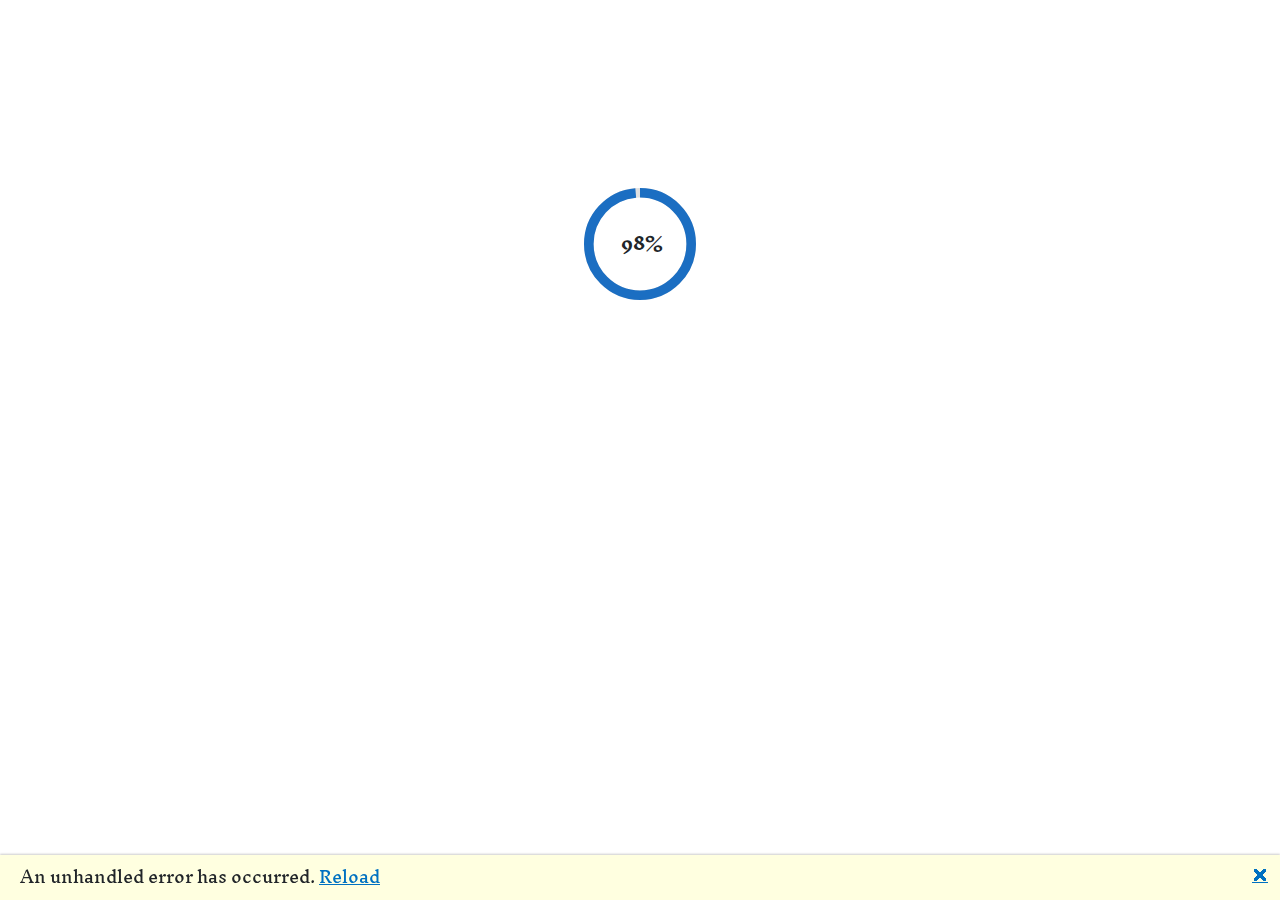
==== commit 671bf85c: "-trying to fix this 404 issue..." ====
--- a/index.html
+++ b/index.html
@@ -7,6 +7,22 @@
     <meta name="viewport" content="width=device-width, initial-scale=1.0" />
     <title>10AM10PM</title>
     <base href="/" />
+    <!-- Add this script before other scripts -->
+    <script type="text/javascript">
+        // Single Page Apps for GitHub Pages
+        // MIT License
+        // https://github.com/rafgraph/spa-github-pages
+        (function (l) {
+            if (l.search[1] === '/') {
+                var decoded = l.search.slice(1).split('&').map(function (s) {
+                    return s.replace(/~and~/g, '&')
+                }).join('?');
+                window.history.replaceState(null, null,
+                    l.pathname.slice(0, -1) + decoded + l.hash
+                );
+            }
+        }(window.location))
+    </script>
     <link rel="stylesheet" href="css/bootstrap/bootstrap.min.css" />
     <link rel="stylesheet" href="css/app.css" />
     <link rel="icon" type="image/png" href="favicon.png" />
@@ -26,13 +42,11 @@
         <a class="dismiss">🗙</a>
     </div>
     <script src="_framework/blazor.webassembly.js"></script>
-
     <script>
         window.initializeStripe = function () {
             window.stripe = Stripe('pk_test_51Q2q27KiIA0BqBP9jHNttEKxHFFEmfctH0QEBwAXBZZiYV3fj2tr8VXA9JafPJ4hBvSVBt8F7WRLd3dTFLowVocB00L9AhXna0');
             window.redirectToCheckout = async function (lineItems, location) {
                 let allowedCountries;
-
                 // Set allowed countries based on selected location
                 switch (location) {
                     case 'hongkong':
@@ -48,7 +62,6 @@
                         allowedCountries = ['HK', 'MO', 'TW'];
                         break;
                 }
-
                 const { error } = await window.stripe.redirectToCheckout({
                     lineItems: lineItems,
                     mode: 'payment',
@@ -67,30 +80,4 @@
         Blazor.start().then(initializeStripe);
     </script>
 </body>
-</html>
-
-<!-- 404.html -->
-<!DOCTYPE html>
-<html>
-<head>
-    <meta charset="utf-8">
-    <title>10AM10PM</title>
-    <script type="text/javascript">
-        // Single Page Apps for GitHub Pages
-        // MIT License
-        // https://github.com/rafgraph/spa-github-pages
-        var pathSegmentsToKeep = 1;
-
-        var l = window.location;
-        l.replace(
-            l.protocol + '//' + l.hostname + (l.port ? ':' + l.port : '') +
-            l.pathname.split('/').slice(0, 1 + pathSegmentsToKeep).join('/') + '/?/' +
-            l.pathname.slice(1).split('/').slice(pathSegmentsToKeep).join('/').replace(/&/g, '~and~') +
-            (l.search ? '&' + l.search.slice(1).replace(/&/g, '~and~') : '') +
-            l.hash
-        );
-    </script>
-</head>
-<body>
-</body>
 </html>